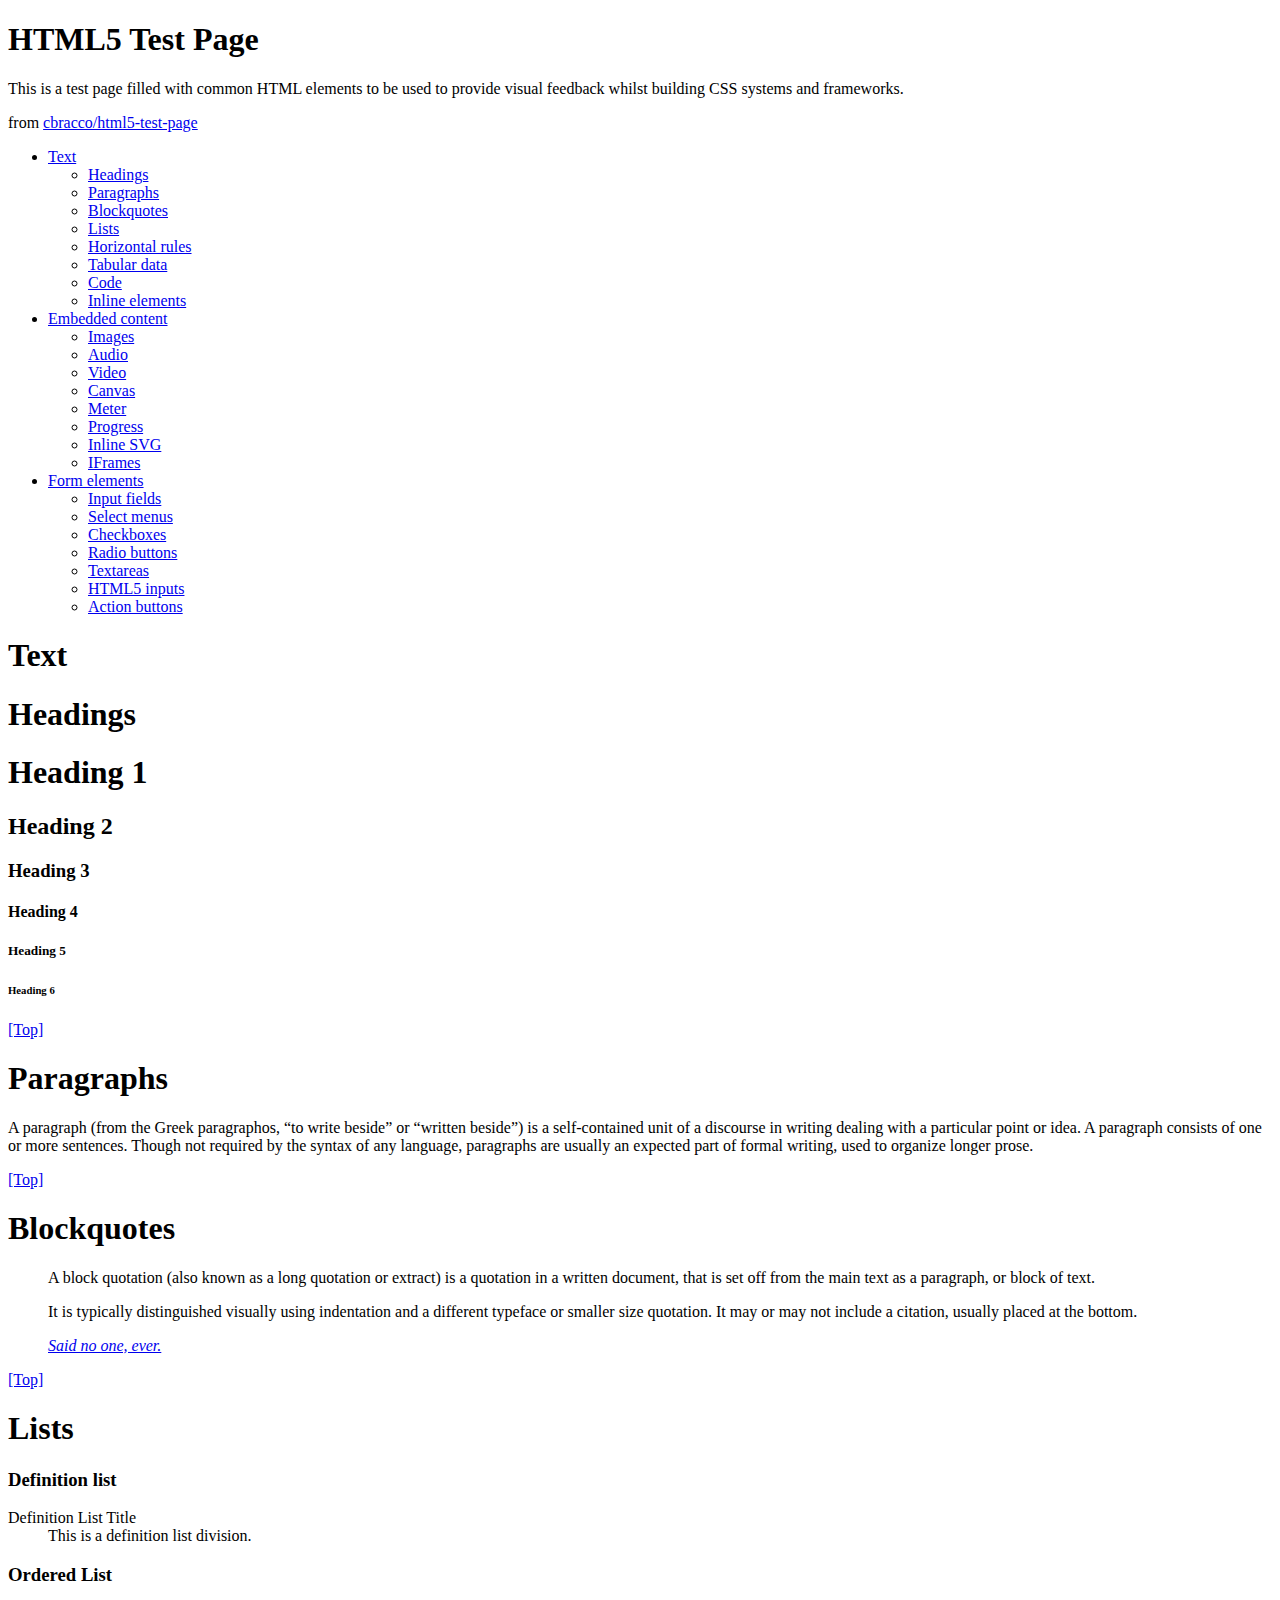
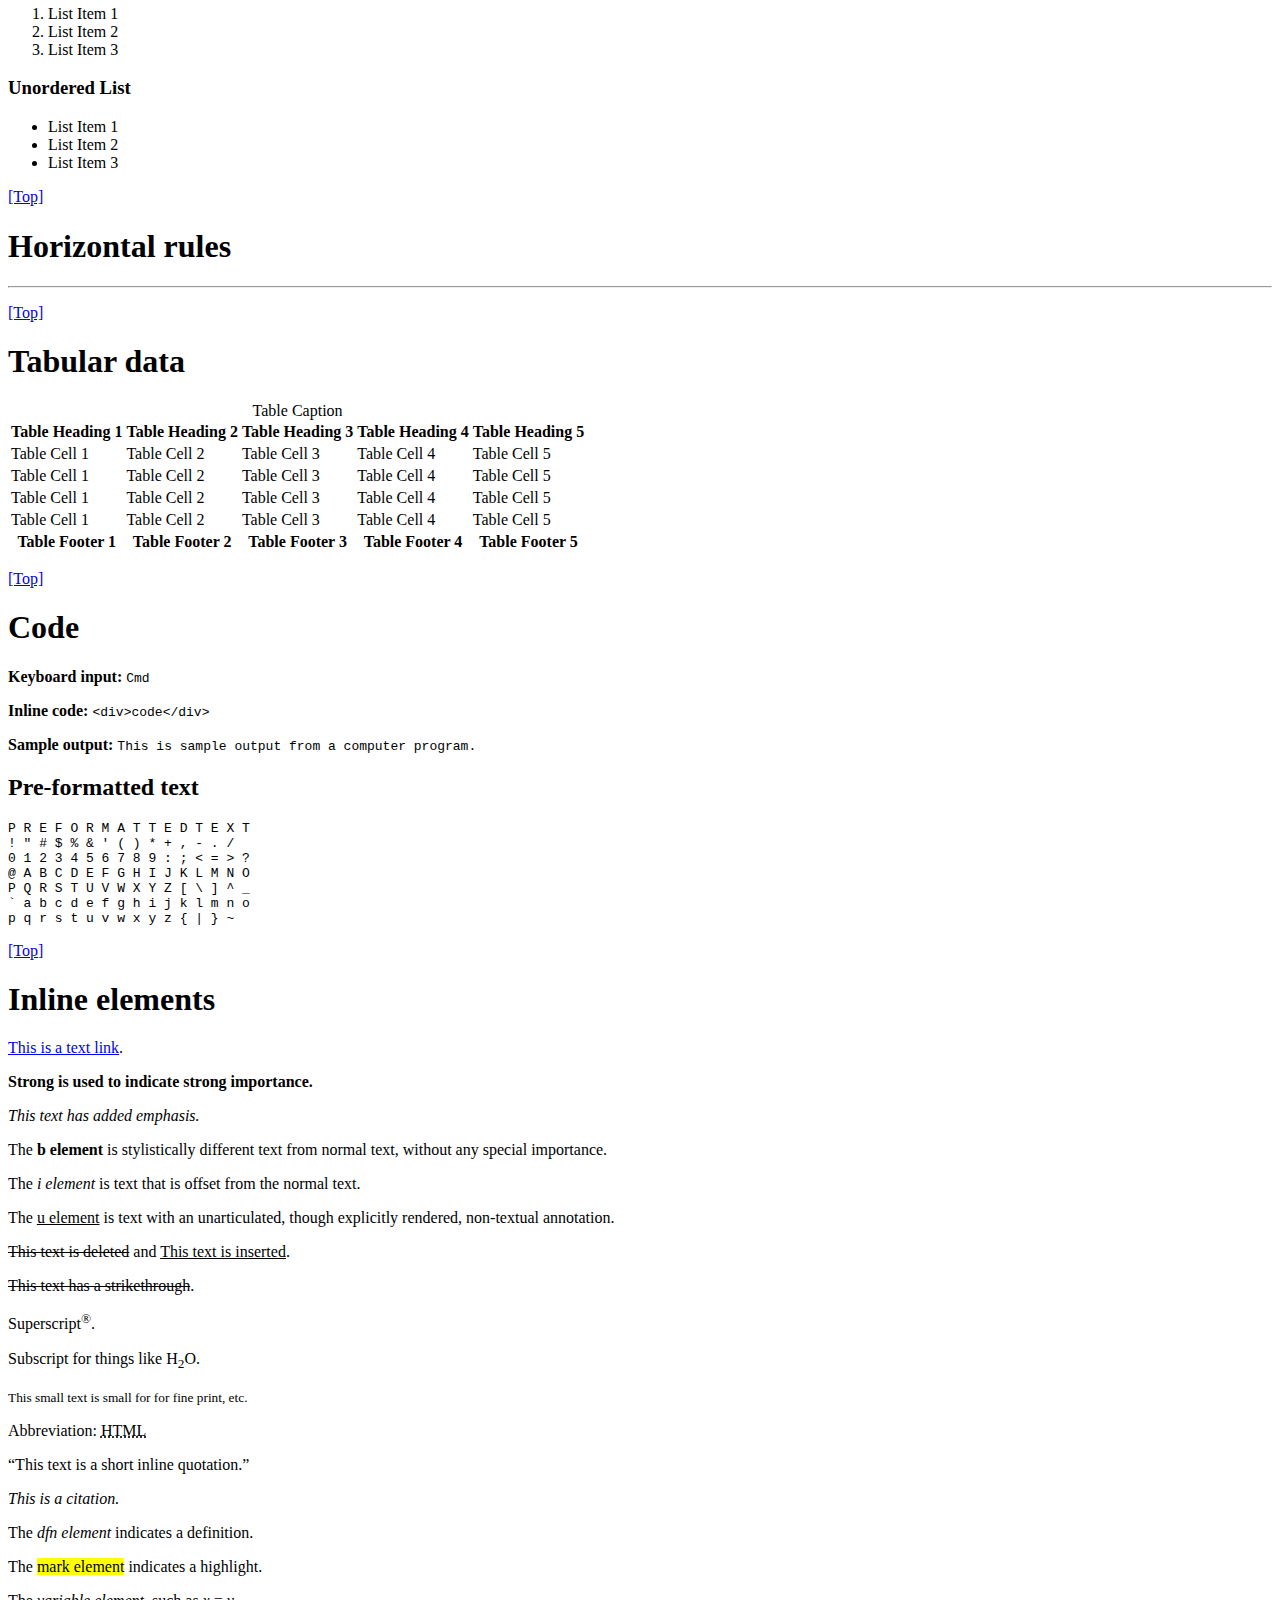
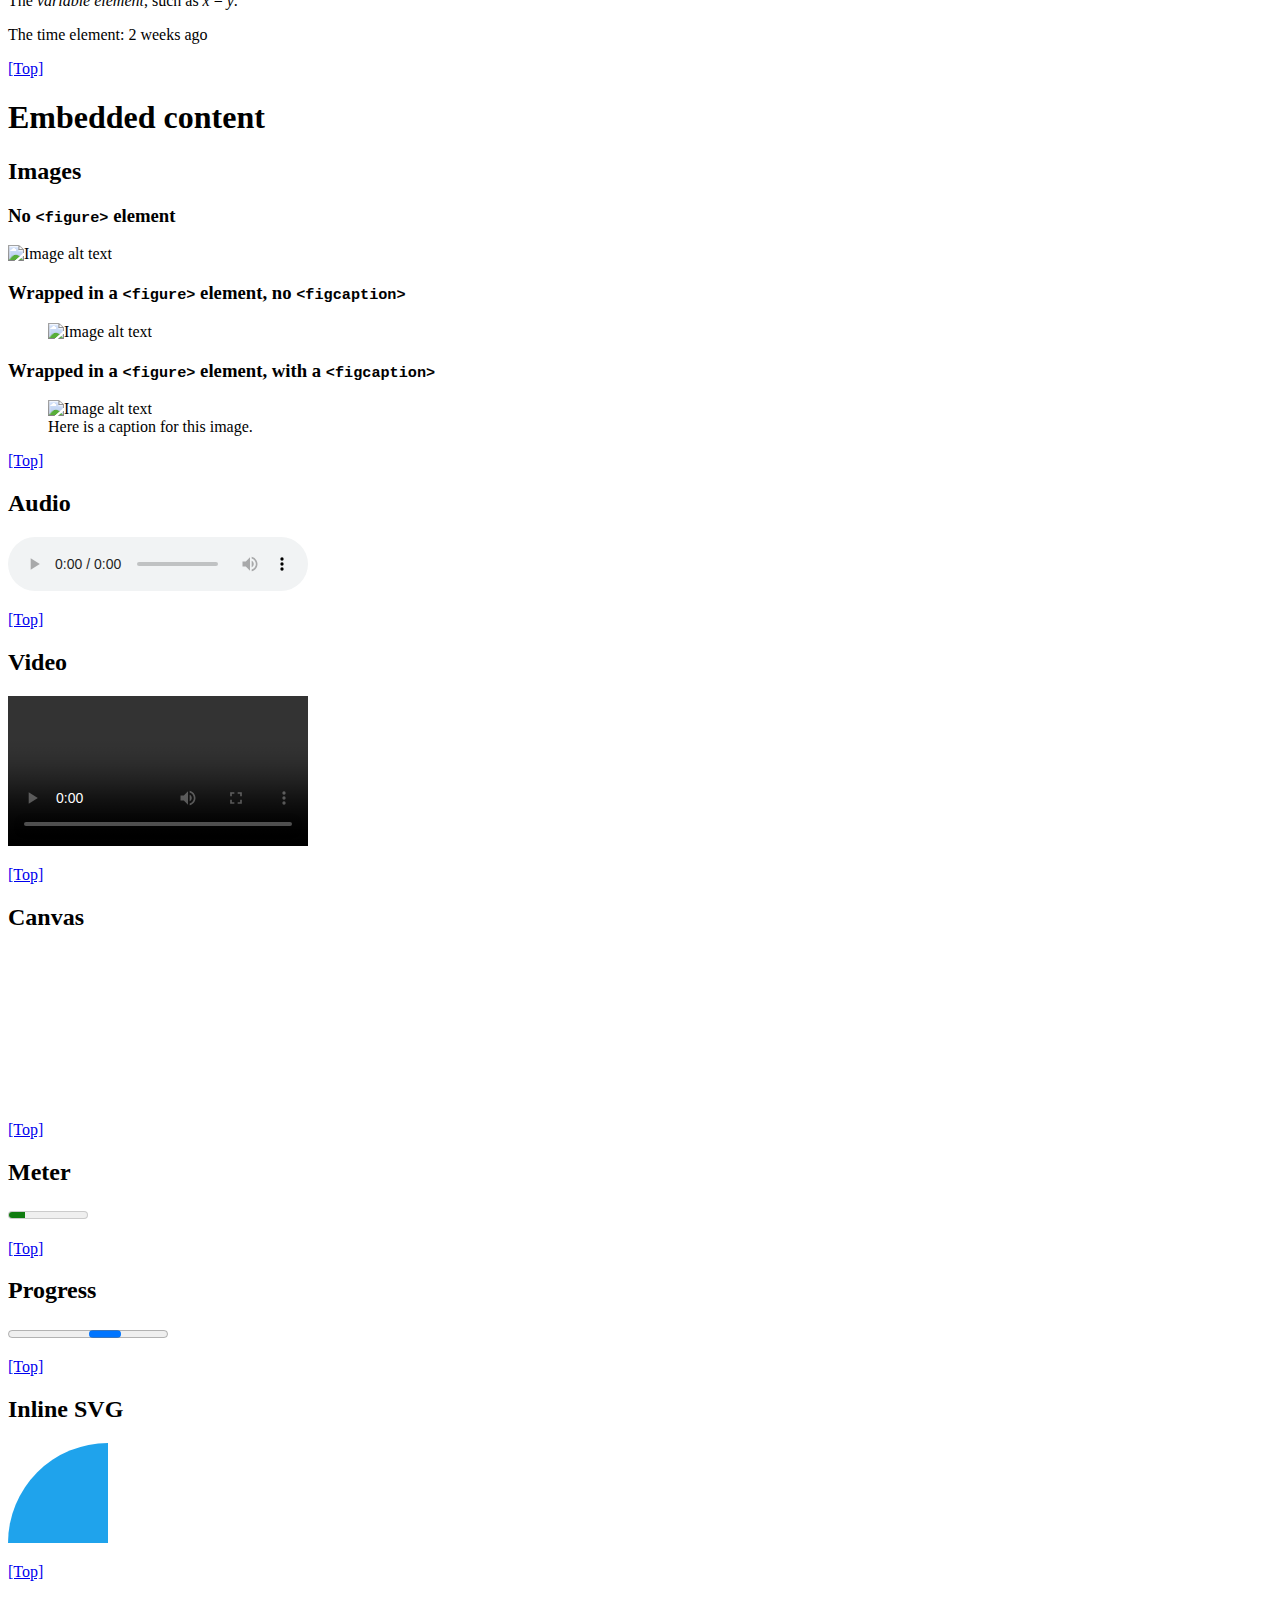
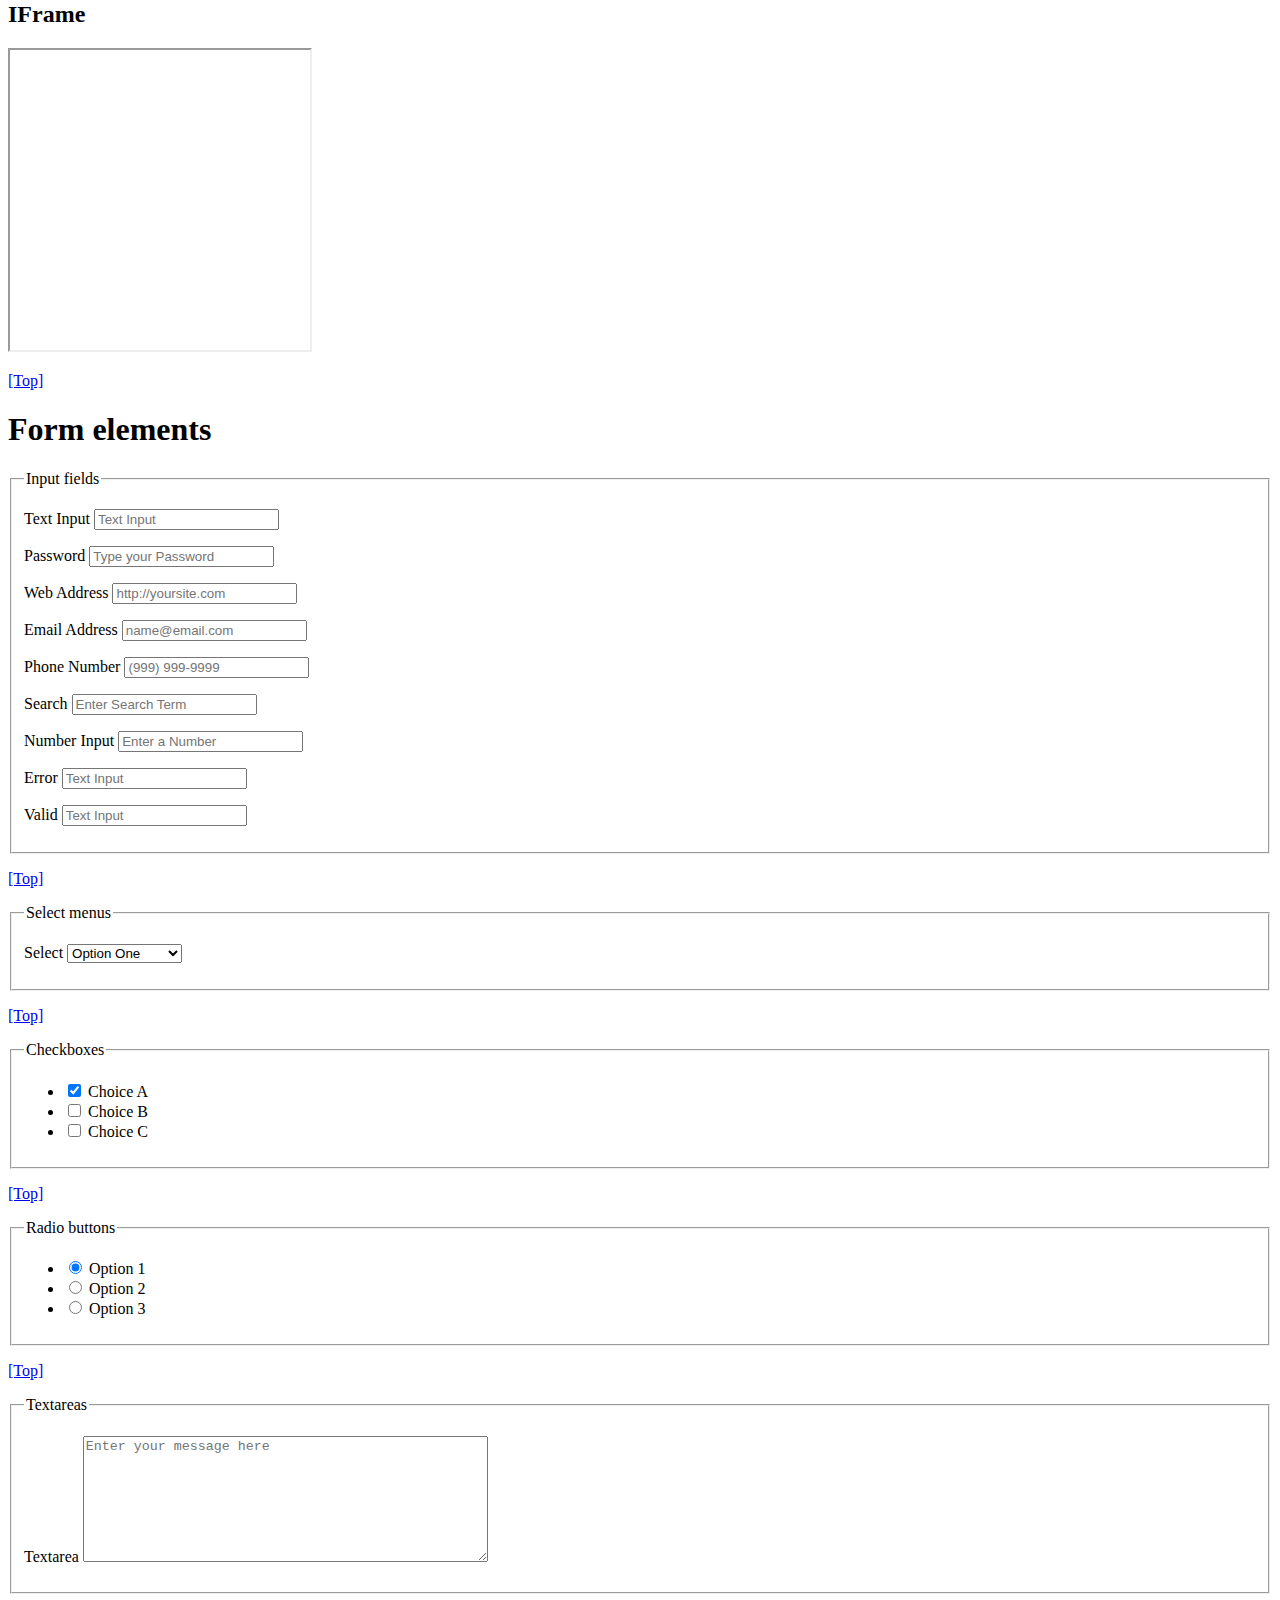
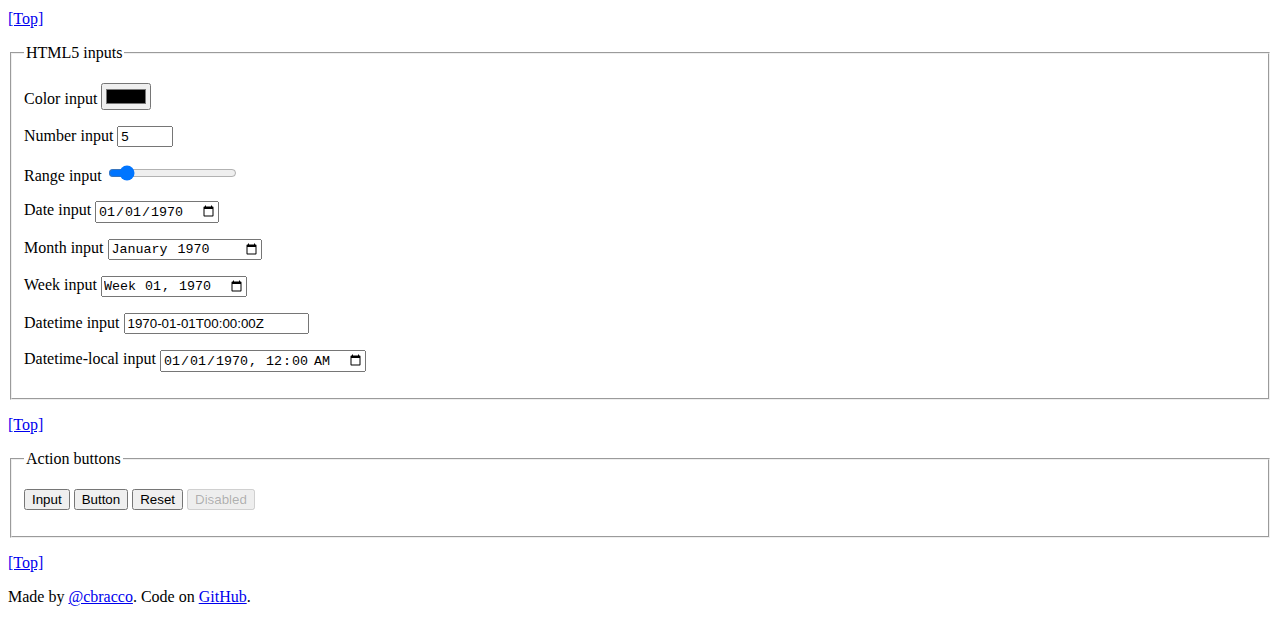
==== demo/index.html @ aeca0734 "initial commit" ====
<!doctype html>
<html lang="en">
<head>
    <meta charset="utf-8">
    <title>HTML5 Test Page</title>
</head>
<body>
    <div id="top" class="page" role="document">
        <header role="banner">
            <h1>HTML5 Test Page</h1>
            <p>This is a test page filled with common HTML elements to be used to provide visual feedback whilst building CSS systems and frameworks.</p>
            <p>from <a href="https://github.com/cbracco/html5-test-page">cbracco/html5-test-page</a></p>
        </header>

        <nav role="navigation">
            <ul>
                <li>
                    <a href="#text">Text</a>
                    <ul>
                        <li><a href="#text__headings">Headings</a></li>
                        <li><a href="#text__paragraphs">Paragraphs</a></li>
                        <li><a href="#text__blockquotes">Blockquotes</a></li>
                        <li><a href="#text__lists">Lists</a></li>
                        <li><a href="#text__hr">Horizontal rules</a></li>
                        <li><a href="#text__tables">Tabular data</a></li>
                        <li><a href="#text__code">Code</a></li>
                        <li><a href="#text__inline">Inline elements</a></li>
                    </ul>
                </li>
                <li>
                    <a href="#embedded">Embedded content</a>
                    <ul>
                        <li><a href="#embedded__images">Images</a></li>
                        <li><a href="#embedded__audio">Audio</a></li>
                        <li><a href="#embedded__video">Video</a></li>
                        <li><a href="#embedded__canvas">Canvas</a></li>
                        <li><a href="#embedded__meter">Meter</a></li>
                        <li><a href="#embedded__progress">Progress</a></li>
                        <li><a href="#embedded__svg">Inline SVG</a></li>
                        <li><a href="#embedded__iframe">IFrames</a></li>
                    </ul>
                </li>
                <li>
                    <a href="#forms">Form elements</a>
                    <ul>
                        <li><a href="#forms__input">Input fields</a></li>
                        <li><a href="#forms__select">Select menus</a></li>
                        <li><a href="#forms__checkbox">Checkboxes</a></li>
                        <li><a href="#forms__radio">Radio buttons</a></li>
                        <li><a href="#forms__textareas">Textareas</a></li>
                        <li><a href="#forms__html5">HTML5 inputs</a></li>
                        <li><a href="#forms__action">Action buttons</a></li>
                    </ul>
                </li>
            </ul>
        </nav>

        <main role="main">
            <section id="text">
                <header><h1>Text</h1></header>

                <article id="text__headings">
                    <header>
                        <h1>Headings</h1>
                    </header>

                    <div>
                        <h1>Heading 1</h1>
                        <h2>Heading 2</h2>
                        <h3>Heading 3</h3>
                        <h4>Heading 4</h4>
                        <h5>Heading 5</h5>
                        <h6>Heading 6</h6>
                    </div>

                    <footer><p><a href="#top">[Top]</a></p></footer>
                </article>

                <article id="text__paragraphs">
                    <header><h1>Paragraphs</h1></header>

                    <div>
                        <p>A paragraph (from the Greek paragraphos, “to write beside” or “written beside”) is a self-contained unit of a discourse in writing dealing with a particular point or idea. A paragraph consists of one or more sentences. Though not required by the syntax of any language, paragraphs are usually an expected part of formal writing, used to organize longer prose.</p>
                    </div>

                    <footer><p><a href="#top">[Top]</a></p></footer>
                </article>

                <article id="text__blockquotes">
                    <header><h1>Blockquotes</h1></header>

                    <div>
                        <blockquote>
                            <p>A block quotation (also known as a long quotation or extract) is a quotation in a written document, that is set off from the main text as a paragraph, or block of text.</p>
                            <p>It is typically distinguished visually using indentation and a different typeface or smaller size quotation. It may or may not include a citation, usually placed at the bottom.</p>
                            <cite><a href="#!">Said no one, ever.</a></cite>
                        </blockquote>
                    </div>

                    <footer><p><a href="#top">[Top]</a></p></footer>
                </article>

                <article id="text__lists">
                    <header><h1>Lists</h1></header>

                    <div>
                        <h3>Definition list</h3>
                        <dl>
                            <dt>Definition List Title</dt>
                            <dd>This is a definition list division.</dd>
                        </dl>

                        <h3>Ordered List</h3>
                        <ol>
                            <li>List Item 1</li>
                            <li>List Item 2</li>
                            <li>List Item 3</li>
                        </ol>

                        <h3>Unordered List</h3>
                        <ul>
                            <li>List Item 1</li>
                            <li>List Item 2</li>
                            <li>List Item 3</li>
                        </ul>
                    </div>

                    <footer><p><a href="#top">[Top]</a></p></footer>
                </article>

                <article id="text__hr">
                    <header><h1>Horizontal rules</h1></header>

                    <div>
                        <hr>
                    </div>

                    <footer><p><a href="#top">[Top]</a></p></footer>
                </article>

                <article id="text__tables">
                    <header><h1>Tabular data</h1></header>

                    <table>
                        <caption>Table Caption</caption>
                        <thead>
                            <tr>
                                <th>Table Heading 1</th>
                                <th>Table Heading 2</th>
                                <th>Table Heading 3</th>
                                <th>Table Heading 4</th>
                                <th>Table Heading 5</th>
                            </tr>
                        </thead>

                        <tfoot>
                            <tr>
                                <th>Table Footer 1</th>
                                <th>Table Footer 2</th>
                                <th>Table Footer 3</th>
                                <th>Table Footer 4</th>
                                <th>Table Footer 5</th>
                            </tr>
                        </tfoot>

                        <tbody>
                            <tr>
                                <td>Table Cell 1</td>
                                <td>Table Cell 2</td>
                                <td>Table Cell 3</td>
                                <td>Table Cell 4</td>
                                <td>Table Cell 5</td>
                            </tr>
                            <tr>
                                <td>Table Cell 1</td>
                                <td>Table Cell 2</td>
                                <td>Table Cell 3</td>
                                <td>Table Cell 4</td>
                                <td>Table Cell 5</td>
                            </tr>
                            <tr>
                                <td>Table Cell 1</td>
                                <td>Table Cell 2</td>
                                <td>Table Cell 3</td>
                                <td>Table Cell 4</td>
                                <td>Table Cell 5</td>
                            </tr>
                            <tr>
                                <td>Table Cell 1</td>
                                <td>Table Cell 2</td>
                                <td>Table Cell 3</td>
                                <td>Table Cell 4</td>
                                <td>Table Cell 5</td>
                            </tr>
                        </tbody>
                    </table>

                    <footer><p><a href="#top">[Top]</a></p></footer>
                </article>

                <article id="text__code">
                    <header><h1>Code</h1></header>

                    <div>
                        <p><strong>Keyboard input:</strong> <kbd>Cmd</kbd></p>
                        <p><strong>Inline code:</strong> <code>&lt;div&gt;code&lt;/div&gt;</code></p>
                        <p><strong>Sample output:</strong> <samp>This is sample output from a computer program.</samp></p>

                        <h2>Pre-formatted text</h2>

                        <pre>P R E F O R M A T T E D T E X T
! " # $ % &amp; ' ( ) * + , - . /
0 1 2 3 4 5 6 7 8 9 : ; &lt; = &gt; ?
@ A B C D E F G H I J K L M N O
P Q R S T U V W X Y Z [ \ ] ^ _
` a b c d e f g h i j k l m n o
p q r s t u v w x y z { | } ~ </pre>
                    </div>

                    <footer><p><a href="#top">[Top]</a></p></footer>
                </article>

                <article id="text__inline">
                    <header><h1>Inline elements</h1></header>

                    <div>
                        <p><a href="#!">This is a text link</a>.</p>

                        <p><strong>Strong is used to indicate strong importance.</strong></p>

                        <p><em>This text has added emphasis.</em></p>

                        <p>The <b>b element</b> is stylistically different text from normal text, without any special importance.</p>

                        <p>The <i>i element</i> is text that is offset from the normal text.</p>

                        <p>The <u>u element</u> is text with an unarticulated, though explicitly rendered, non-textual annotation.</p>

                        <p><del>This text is deleted</del> and <ins>This text is inserted</ins>.</p>

                        <p><s>This text has a strikethrough</s>.</p>

                        <p>Superscript<sup>®</sup>.</p>

                        <p>Subscript for things like H<sub>2</sub>O.</p>

                        <p><small>This small text is small for for fine print, etc.</small></p>

                        <p>Abbreviation: <abbr title="HyperText Markup Language">HTML</abbr></p>

                        <p><q cite="https://developer.mozilla.org/en-US/docs/HTML/Element/q">This text is a short inline quotation.</q></p>

                        <p><cite>This is a citation.</cite>

                        </p><p>The <dfn>dfn element</dfn> indicates a definition.</p>

                        <p>The <mark>mark element</mark> indicates a highlight.</p>

                        <p>The <var>variable element</var>, such as <var>x</var> = <var>y</var>.</p>

                        <p>The time element: <time datetime="2013-04-06T12:32+00:00">2 weeks ago</time></p>
                    </div>

                    <footer><p><a href="#top">[Top]</a></p></footer>
                </article>
            </section>

            <section id="embedded">
                <header><h1>Embedded content</h1></header>

                <article id="embedded__images">
                    <header><h2>Images</h2></header>
                    <div>
                        <h3>No <code>&lt;figure&gt;</code> element</h3>
                        <p><img src="http://placekitten.com/480/480" alt="Image alt text"></p>
                        <h3>Wrapped in a <code>&lt;figure&gt;</code> element, no <code>&lt;figcaption&gt;</code></h3>
                        <figure><img src="http://placekitten.com/420/420" alt="Image alt text"></figure>
                        <h3>Wrapped in a <code>&lt;figure&gt;</code> element, with a <code>&lt;figcaption&gt;</code></h3>
                        <figure>
                            <img src="http://placekitten.com/420/420" alt="Image alt text">
                            <figcaption>Here is a caption for this image.</figcaption>
                        </figure>
                    </div>
                    <footer><p><a href="#top">[Top]</a></p></footer>
                </article>

                <article id="embedded__audio">
                    <header><h2>Audio</h2></header>
                    <div><audio controls="">audio</audio></div>
                    <footer><p><a href="#top">[Top]</a></p></footer>
                </article>

                <article id="embedded__video">
                    <header><h2>Video</h2></header>
                    <div><video controls="">video</video></div>
                    <footer><p><a href="#top">[Top]</a></p></footer>
                </article>

                <article id="embedded__canvas">
                    <header><h2>Canvas</h2></header>
                    <div><canvas>canvas</canvas></div>
                    <footer><p><a href="#top">[Top]</a></p></footer>
                </article>

                <article id="embedded__meter">
                    <header><h2>Meter</h2></header>
                    <div><meter value="2" min="0" max="10">2 out of 10</meter></div>
                    <footer><p><a href="#top">[Top]</a></p></footer>
                </article>

                <article id="embedded__progress">
                    <header><h2>Progress</h2></header>
                    <div><progress>progress</progress></div>
                    <footer><p><a href="#top">[Top]</a></p></footer>
                </article>

                <article id="embedded__svg">
                    <header><h2>Inline SVG</h2></header>
                    <div><svg width="100px" height="100px"><circle cx="100" cy="100" r="100" fill="#1fa3ec"></circle></svg></div>
                    <footer><p><a href="#top">[Top]</a></p></footer>
                </article>

                <article id="embedded__iframe">
                    <header><h2>IFrame</h2></header>
                    <div><iframe src="http://www.google.com" height="300"></iframe></div>
                    <footer><p><a href="#top">[Top]</a></p></footer>
                </article>
            </section>

            <section id="forms">
                <header><h1>Form elements</h1></header>

                <form>
                    <fieldset id="forms__input">
                        <legend>Input fields</legend>

                        <p>
                            <label for="input__text">Text Input</label>
                            <input id="input__text" type="text" placeholder="Text Input">
                        </p>
                        <p>
                            <label for="input__password">Password</label>
                            <input id="input__password" type="password" placeholder="Type your Password">
                        </p>
                        <p>
                            <label for="input__webaddress">Web Address</label>
                            <input id="input__webaddress" type="url" placeholder="http://yoursite.com">
                        </p>
                        <p>
                            <label for="input__emailaddress">Email Address</label>
                            <input id="input__emailaddress" type="email" placeholder="name@email.com">
                        </p>
                        <p>
                            <label for="input__phone">Phone Number</label>
                            <input id="input__phone" type="tel" placeholder="(999) 999-9999">
                        </p>
                        <p>
                            <label for="input__search">Search</label>
                            <input id="input__search" type="search" placeholder="Enter Search Term">
                        </p>
                        <p>
                            <label for="input__text2">Number Input</label>
                            <input id="input__text2" type="number" placeholder="Enter a Number">
                        </p>
                        <p>
                            <label for="input__text3" class="error">Error</label>
                            <input id="input__text3" class="is-error" type="text" placeholder="Text Input">
                        </p>
                        <p>
                            <label for="input__text4" class="valid">Valid</label>
                            <input id="input__text4" class="is-valid" type="text" placeholder="Text Input">
                        </p>
                    </fieldset>

                    <p><a href="#top">[Top]</a></p>

                    <fieldset id="forms__select">
                        <legend>Select menus</legend>

                        <p>
                            <label for="select">Select</label>
                            <select id="select">
                                <optgroup label="Option Group">
                                    <option>Option One</option>
                                    <option>Option Two</option>
                                    <option>Option Three</option>
                                </optgroup>
                            </select>
                        </p>
                    </fieldset>

                    <p><a href="#top">[Top]</a></p>

                    <fieldset id="forms__checkbox">
                        <legend>Checkboxes</legend>

                        <ul class="list list--bare">
                            <li><label for="checkbox1"><input id="checkbox1" name="checkbox" type="checkbox" checked="checked"> Choice A</label></li>
                            <li><label for="checkbox2"><input id="checkbox2" name="checkbox" type="checkbox"> Choice B</label></li>
                            <li><label for="checkbox3"><input id="checkbox3" name="checkbox" type="checkbox"> Choice C</label></li>
                        </ul>
                    </fieldset>

                    <p><a href="#top">[Top]</a></p>

                    <fieldset id="forms__radio">
                        <legend>Radio buttons</legend>

                        <ul class="list list--bare">
                            <li><label for="radio1"><input id="radio1" name="radio" type="radio" class="radio" checked="checked"> Option 1</label></li>
                            <li><label for="radio2"><input id="radio2" name="radio" type="radio" class="radio"> Option 2</label></li>
                            <li><label for="radio3"><input id="radio3" name="radio" type="radio" class="radio"> Option 3</label></li>
                        </ul>
                    </fieldset>

                    <p><a href="#top">[Top]</a></p>

                    <fieldset id="forms__textareas">
                        <legend>Textareas</legend>

                        <p>
                            <label for="textarea">Textarea</label>
                            <textarea id="textarea" rows="8" cols="48" placeholder="Enter your message here"></textarea>
                        </p>
                    </fieldset>

                    <p><a href="#top">[Top]</a></p>

                    <fieldset id="forms__html5">
                        <legend>HTML5 inputs</legend>

                        <p>
                            <label for="ic">Color input</label>
                            <input type="color" id="ic" value="#000000">
                        </p>
                        <p>
                            <label for="in">Number input</label>
                            <input type="number" id="in" min="0" max="10" value="5">
                        </p>
                        <p>
                            <label for="ir">Range input</label>
                            <input type="range" id="ir" value="10">
                        </p>
                        <p>
                            <label for="idd">Date input</label>
                            <input type="date" id="idd" value="1970-01-01">
                        </p>
                        <p>
                            <label for="idm">Month input</label>
                            <input type="month" id="idm" value="1970-01">
                        </p>
                        <p>
                            <label for="idw">Week input</label>
                            <input type="week" id="idw" value="1970-W01">
                        </p>
                        <p>
                            <label for="idt">Datetime input</label>
                            <input type="datetime" id="idt" value="1970-01-01T00:00:00Z">
                        </p>
                        <p>
                            <label for="idtl">Datetime-local input</label>
                            <input type="datetime-local" id="idtl" value="1970-01-01T00:00">
                        </p>
                    </fieldset>

                    <p><a href="#top">[Top]</a></p>

                    <fieldset id="forms__action">
                        <legend>Action buttons</legend>

                        <p>
                            <input type="submit" value="Input">
                            <button type="submit">Button</button>
                            <input type="reset" value="Reset">
                            <input type="submit" value="Disabled" disabled>
                        </p>
                    </fieldset>

                    <p><a href="#top">[Top]</a></p>
                </form>
            </section>
        </main>

        <footer role="contentinfo">
            <p>Made by <a href="http://twitter.com/cbracco">@cbracco</a>. Code on <a href="http://github.com/cbracco/html5-test-page">GitHub</a>.</p>
        </footer>
    </div>
</body>
</html>
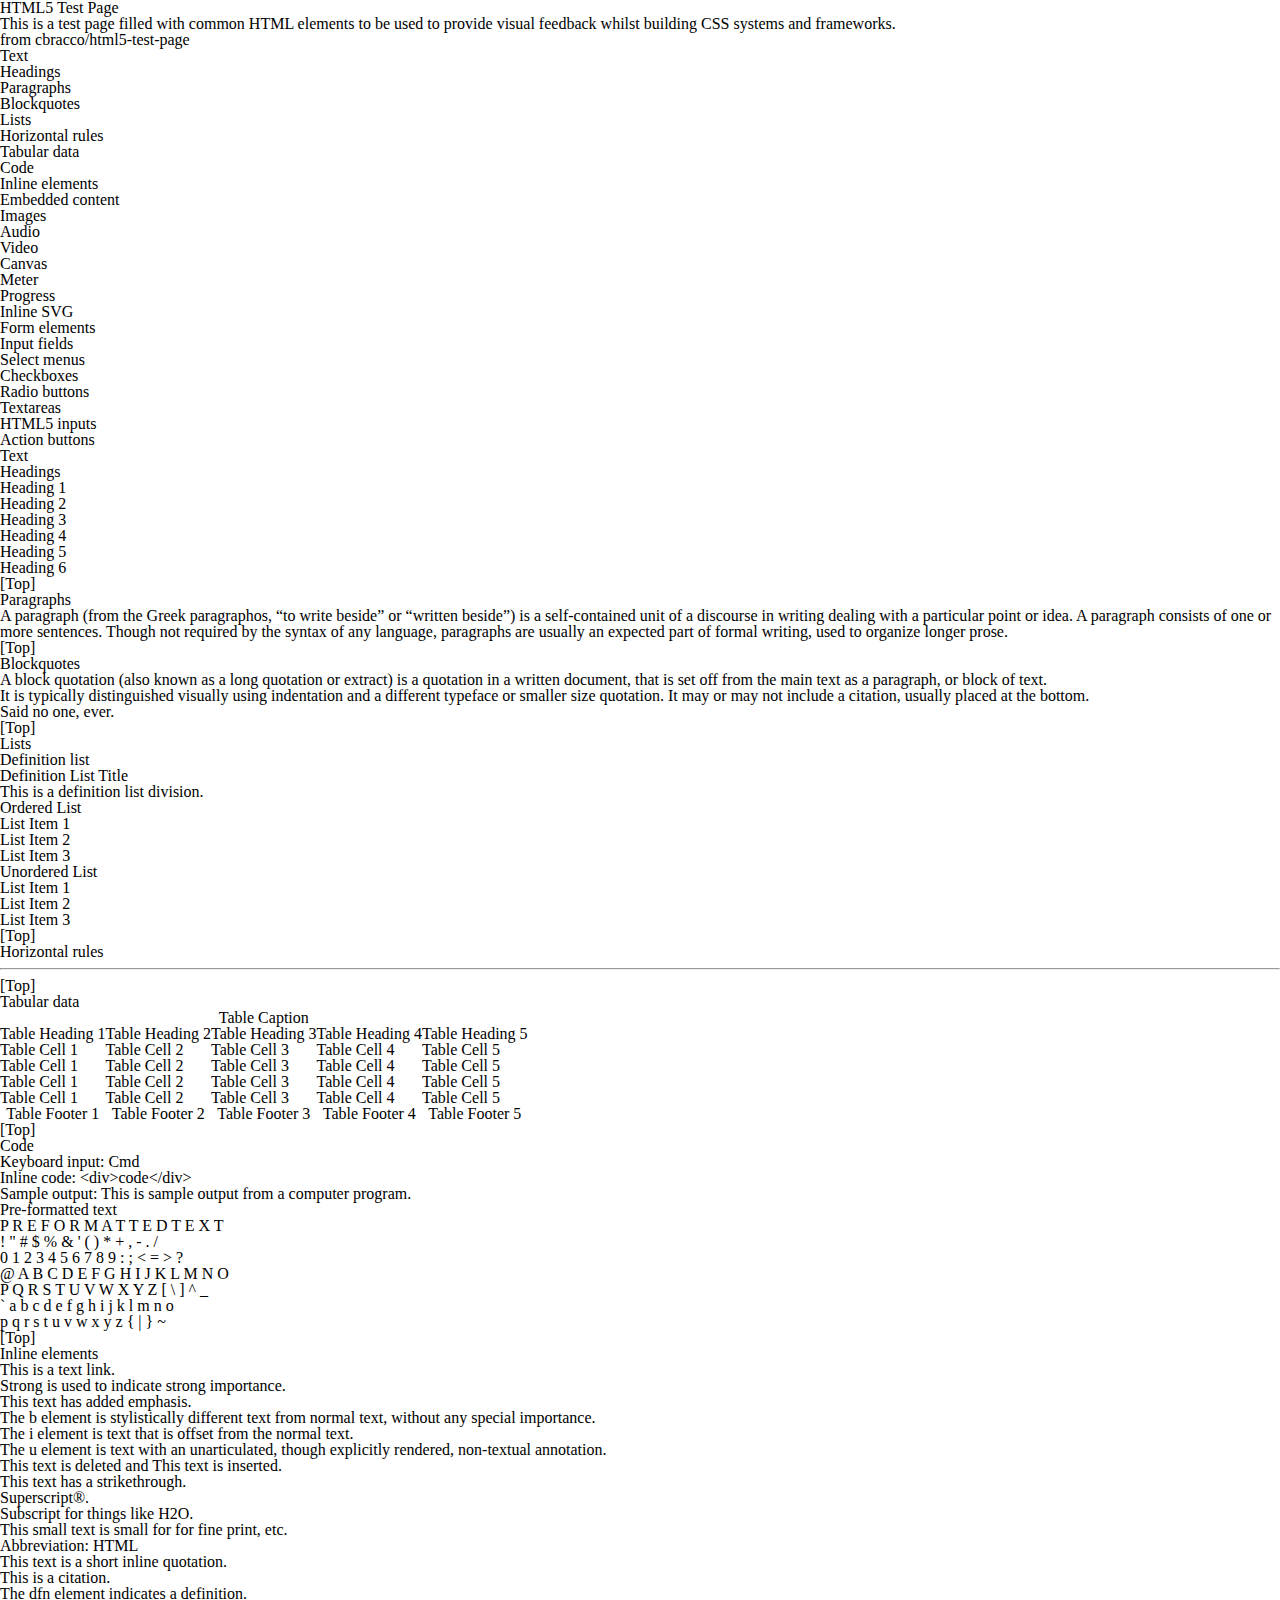
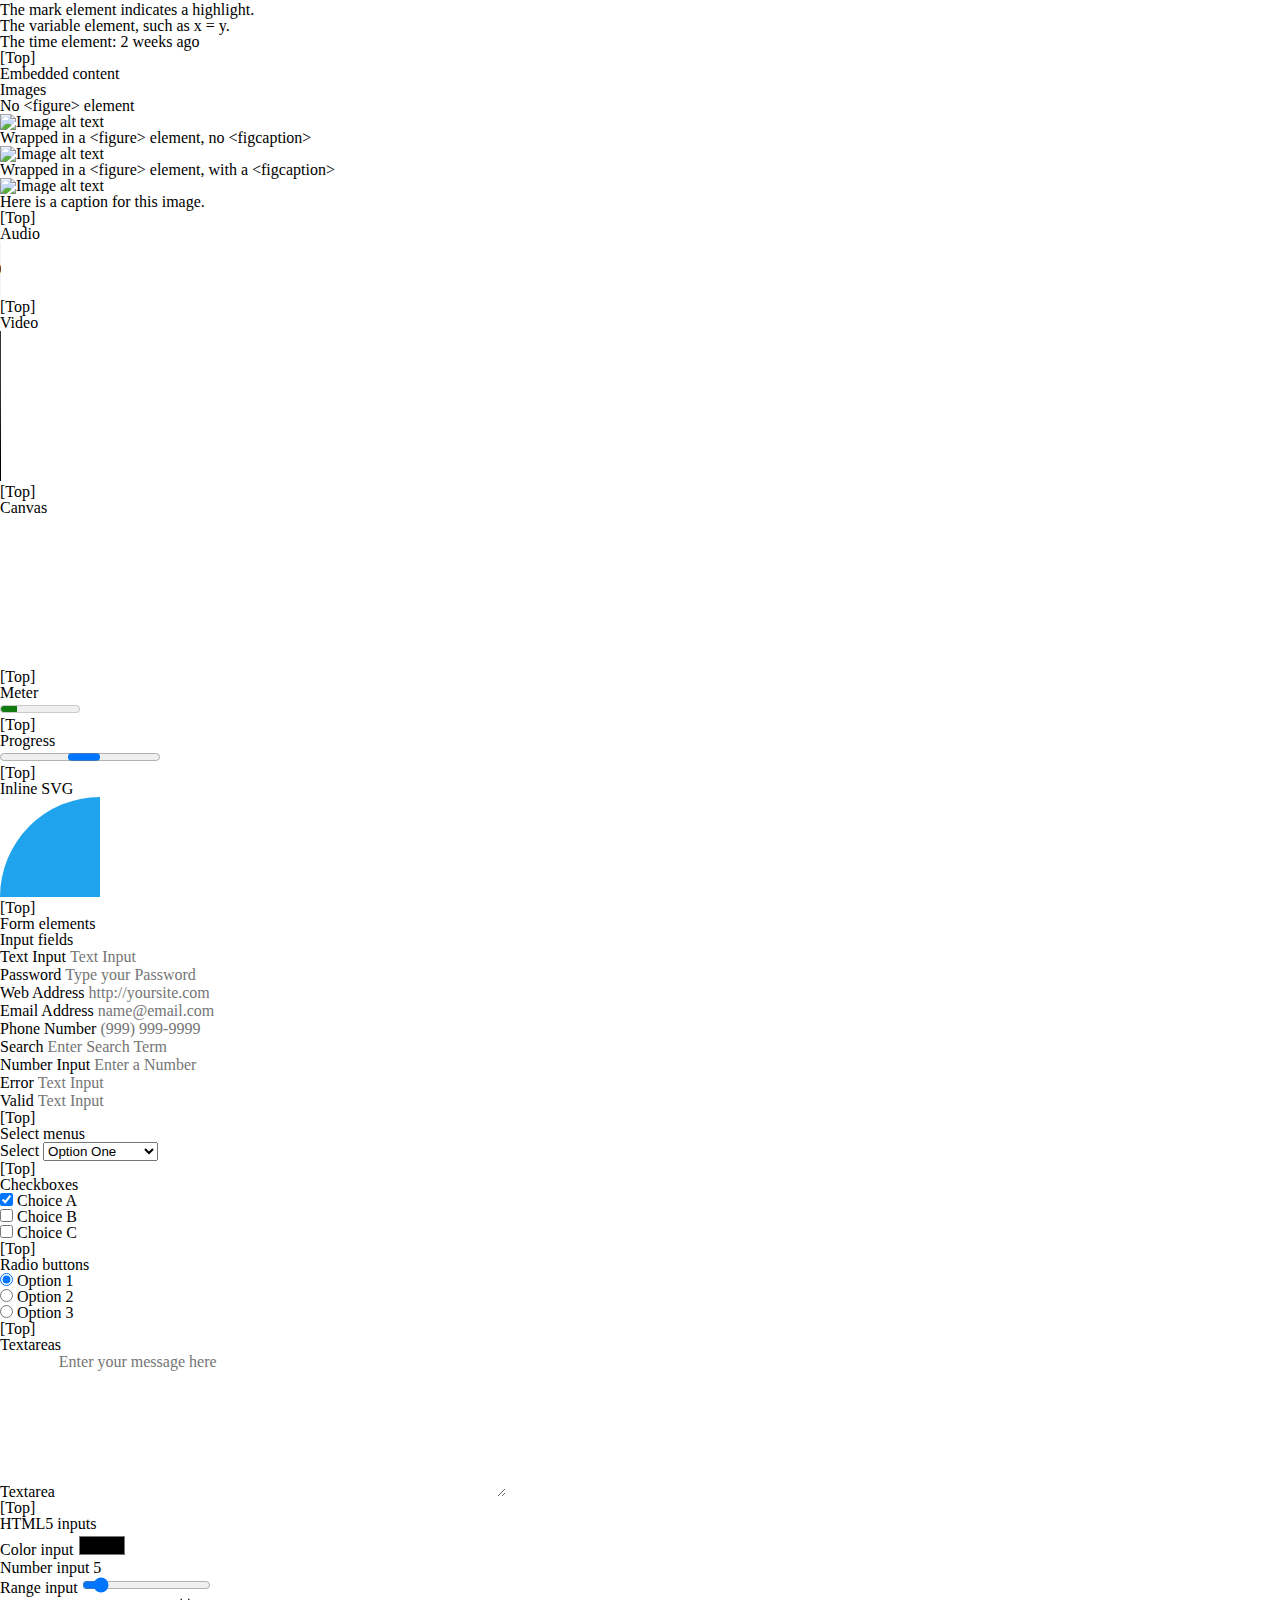
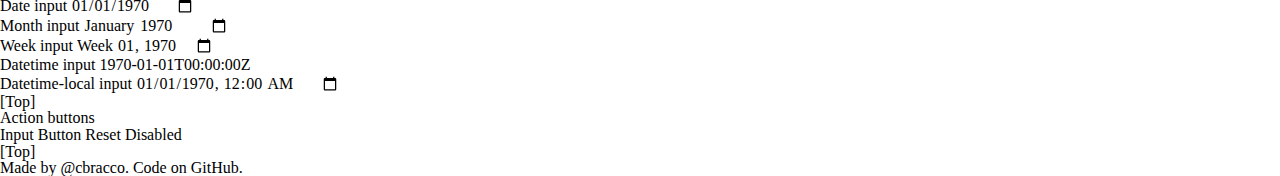
==== commit 3a87c7b2: "add css to demo and remove iframe" ====
--- a/demo/index.html
+++ b/demo/index.html
@@ -3,6 +3,7 @@
 <head>
     <meta charset="utf-8">
     <title>HTML5 Test Page</title>
+    <link rel="stylesheet" type="text/css" href="../wie-gott-sie-schuf.css">
 </head>
 <body>
     <div id="top" class="page" role="document">
@@ -37,7 +38,6 @@
                         <li><a href="#embedded__meter">Meter</a></li>
                         <li><a href="#embedded__progress">Progress</a></li>
                         <li><a href="#embedded__svg">Inline SVG</a></li>
-                        <li><a href="#embedded__iframe">IFrames</a></li>
                     </ul>
                 </li>
                 <li>
@@ -319,12 +319,6 @@
                     <div><svg width="100px" height="100px"><circle cx="100" cy="100" r="100" fill="#1fa3ec"></circle></svg></div>
                     <footer><p><a href="#top">[Top]</a></p></footer>
                 </article>
-
-                <article id="embedded__iframe">
-                    <header><h2>IFrame</h2></header>
-                    <div><iframe src="http://www.google.com" height="300"></iframe></div>
-                    <footer><p><a href="#top">[Top]</a></p></footer>
-                </article>
             </section>
 
             <section id="forms">
--- a/wie-gott-sie-schuf.css
+++ b/wie-gott-sie-schuf.css
@@ -0,0 +1,58 @@
+/*
+ * Wie gott sie schuf css reset
+ * based on:
+ * http://meyerweb.com/eric/tools/css/reset/
+ * v2.0 | 20110126
+ *  License: none (public domain)
+ */
+html, body, div, span, applet, object, iframe,
+h1, h2, h3, h4, h5, h6, p, blockquote, pre,
+a, abbr, acronym, address, big, cite, code,
+del, dfn, em, img, ins, kbd, q, s, samp,
+small, strike, strong, sub, sup, tt, var,
+b, u, i, center,
+dl, dt, dd, ol, ul, li,
+fieldset, form, label, legend,
+table, caption, tbody, tfoot, thead, tr, th, td,
+article, aside, canvas, details, embed,
+figure, figcaption, footer, header, hgroup,
+main, menu, nav, output, ruby, section, summary,
+time, mark, audio, video, input, textarea, button {
+  margin: 0;
+  padding: 0;
+  border: 0;
+  vertical-align: baseline;
+  text-decoration: none;
+  color: black;
+  font-size: 1rem;
+  font-weight: normal;
+  font-style: normal;
+  background-color: transparent;
+  outline: none;
+  font-family: serif;
+}
+
+/* HTML5 display-role reset for older browsers */
+article, aside, details, figcaption, figure,
+footer, header, hgroup, main, menu, nav, section {
+  display: block;
+}
+body {
+  line-height: 1;
+}
+ol, ul {
+  list-style: none;
+}
+blockquote, q {
+  quotes: none;
+}
+blockquote:before, blockquote:after,
+q:before, q:after {
+  content: '';
+  content: none;
+}
+
+table {
+  border-collapse: collapse;
+  border-spacing: 0;
+}